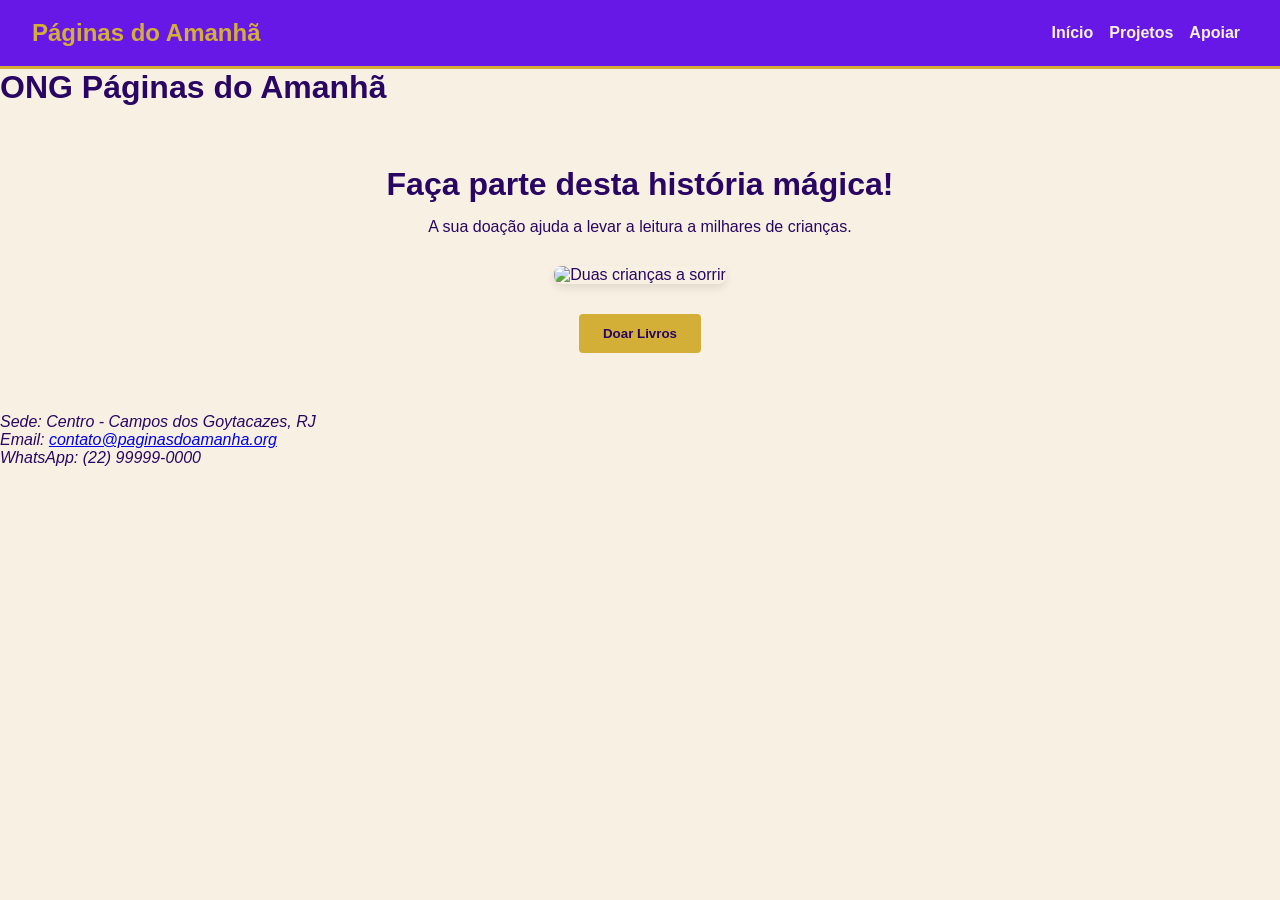
==== html/index.html @ ca71f807 "chore: estrutura inicial da SPA e modularizacao concluida" ====
<!DOCTYPE html>
<html lang="pt-BR">
<head>
    <meta charset="UTF-8">
    <meta name="viewport" content="width=device-width, initial-scale=1.0">
    <title>Document</title>
   <link rel="stylesheet" href="../css/style.css">
</head>
<body><header class="cabecalho-menu">
    <h2 style="color: var(--cor-secundaria);">Páginas do Amanhã</h2>
    <!-- O truque lógico do Menu Hambúrguer -->
    <input type="checkbox" id="menu-toggle" class="menu-checkbox">
    <label for="menu-toggle" class="menu-hamburguer">☰</label>

    <ul class="navegacao-links">
    <li><a href="#inicio">Início</a></li>
<li><a href="#projetos">Projetos</a></li>
<li><a href="#apoiar">Apoiar</a></li>
</ul>
</header>
        <h1>ONG Páginas do Amanhã</h1>
    </header>
<main id="conteudo-principal" style="text-align: center; padding: 60px 20px;"></main>
    </main>

    <footer>
        <address>
            <p>Sede: Centro - Campos dos Goytacazes, RJ</p>
            <p>Email: <a href="mailto:contato@paginasdoamanha.org">contato@paginasdoamanha.org</a></p>
            <p>WhatsApp: (22) 99999-0000</p>
        </address>
    </footer>
    <!-- 1. PRIMEIRO: A máquina de confetes externa chega ao armazém -->
    <script src="https://cdn.jsdelivr.net/npm/canvas-confetti@1.6.0/dist/confetti.browser.min.js"></script>
    
    <!-- 2. SEGUNDO: O nosso robô entra em ação (já consegue ver a máquina) -->
<script type="module" src="../js/main.js"></script>

</body>
</html>
---- css/style.css ----
/* ==========================================
   1. AS TINTAS DO ARMAZÉM (Design System)
========================================== */
:root {
    /* A sua paleta de Conto de Fadas */
    --cor-primaria: #6718e6; /* Roxo místico */
    --cor-secundaria: #d4af37; /* Dourado clássico */
    --cor-fundo: #f8f1e3; /* Off-white (pergaminho) */
    --cor-texto: #290663; /* Roxo/Preto para leitura suave */
    
    /* Espaçamentos padronizados */
    --space-sm: 8px;
    --space-md: 16px;
    --space-lg: 32px;
}

/* ==========================================
   2. PREPARANDO O TERRENO (Reset)
========================================== */
* {
    margin: 0;
    padding: 0;
    box-sizing: border-box;
}

body {
    background-color: var(--cor-fundo);
    color: var(--cor-texto);
    font-family: sans-serif;
}

/* ==========================================
   3. O CHÃO DO ARMAZÉM (Grid de 12 Colunas)
========================================== */
.meu-grid {
    display: grid;
    /* Aqui nós pintamos as 12 faixas (colunas) no chão: */
    grid-template-columns: repeat(12, 1fr); 
    gap: var(--space-md); /* Espaço entre as caixas */
    padding: var(--space-md);
}

/* Como uma caixa (projeto da ONG) se comporta por padrão */
.caixa-projeto {
    /* No celular (tela pequena), a caixa ocupa as 12 colunas inteiras! */
    grid-column: span 12; 
    
    /* Estética mágica da caixa */
    background-color: var(--cor-primaria);
    color: var(--cor-fundo);
    padding: var(--space-lg);
    border-radius: 8px;
    border: 2px solid var(--cor-secundaria);
}

/* ==========================================
   4. A FROTA DE VEÍCULOS (Breakpoints @media)
========================================== */

/* VEÍCULO 2: Celulares deitados (480px) */
@media (min-width: 480px) {
    .meu-grid {
        padding: var(--space-lg); /* Dá mais espaço para respirar */
    }
}

/* VEÍCULO 3: Tablets (768px) */
@media (min-width: 768px) {
    .caixa-projeto {
        /* A tela cresceu! Agora dividimos 12 por 2 = 6 colunas para cada caixa */
        grid-column: span 6; 
    }
}

/* VEÍCULO 4: Desktops/Monitores (1024px) */
@media (min-width: 1024px) {
    .caixa-projeto {
        /* Tela grande! Dividimos 12 por 3 = 4 colunas para cada caixa */
        grid-column: span 4; 
    }
}

/* VEÍCULO 5: Telas Panorâmicas de TV (1440px) */
@media (min-width: 1440px) {
    .meu-grid {
        max-width: 1400px;
        margin: 0 auto; /* Centraliza tudo para não esticar demais */
    }
}
/* ==========================================
   5. O TAPETE ROLANTE (Flexbox no Menu)
========================================== */
/* ==========================================
   5. O MENU DESDOBRÁVEL (Hambúrguer & Responsivo)
========================================== */
.cabecalho-menu {
    background-color: var(--cor-primaria); /* O nosso Roxo Místico */
    padding: var(--space-md) var(--space-lg);
    border-bottom: 3px solid var(--cor-secundaria); /* Linha dourada */
}

/* Esconde a caixinha de seleção quadrada padrão */
.menu-checkbox {
    display: none;
}

/* Estilo do botão de 3 riscas (Hambúrguer) */
.menu-hamburguer {
    font-size: 2rem;
    color: var(--cor-secundaria); /* Dourado */
    cursor: pointer;
    display: block; /* Fica visível no telemóvel */
    float: right;
    margin-top: -35px; /* Alinha com o título no mobile */
}

/* Esconde a lista de links no telemóvel (a porta é estreita!) */
.navegacao-links {
    display: none; 
    width: 100%;
    text-align: center;
    list-style: none; /* Tira as bolinhas */
    padding-top: var(--space-md);
}

.navegacao-links a {
    text-decoration: none;
    color: var(--cor-fundo);
    font-weight: bold;
    padding: var(--space-sm);
    display: block; /* Coloca um link em cada linha no mobile */
}

/* A MAGIA: Quando o utilizador "checa" a caixa clicando no ☰, a lista aparece! */
.menu-checkbox:checked ~ .navegacao-links {
    display: flex;
    flex-direction: column; /* Empilha os links */
}

/* VEÍCULO MAIOR: Tablets e Desktops (Ecrãs grandes) */
@media (min-width: 768px) {
    .cabecalho-menu {
        display: flex;
        justify-content: space-between;
        align-items: center;
    }

    .menu-hamburguer {
        display: none; /* Não precisamos do botão ☰ no computador */
    }

    .navegacao-links {
        display: flex; /* Mostra a lista! */
        flex-direction: row; /* Coloca um ao lado do outro */
        width: auto;
        padding-top: 0;
    }
}
/* ==========================================
   6. A PRATELEIRA INTELIGENTE (Flex Wrap)
========================================== */
.vitrine-projetos {
    display: flex;
    flex-wrap: wrap; /* O comando que empurra a caixa para a linha de baixo */
    justify-content: center; /* Mantém os cartões centralizados no ecrã */
    gap: var(--space-lg); /* Dá um respiro dourado entre as caixas */
    padding: var(--space-lg);
}/* ==========================================
   7. INTERATIVIDADE E SENSORES (Botões e Formulários)
========================================== */

/* O Botão Padrão */
.botao-magico {
    background-color: var(--cor-secundaria); /* Dourado */
    color: var(--cor-texto); /* Texto escuro para dar leitura */
    border: none;
    padding: 12px 24px;
    border-radius: 4px;
    font-weight: bold;
    cursor: pointer;
    /* A magia que faz a cor mudar devagarinho, e não de repente: */
    transition: all 0.3s ease; 
}

/* O sensor de movimento (Passar o rato) */
.botao-magico:hover {
    background-color: #aa8421; /* Um dourado um pouco mais escuro */
    box-shadow: 0px 4px 8px rgba(0, 0, 0, 0.2); /* Sombra para parecer que flutua */
}

/* O clique físico */
.botao-magico:active {
    box-shadow: none; /* Tira a sombra */
    transform: translateY(2px); /* Empurra o botão 2 pixels para baixo */
}

/* Para quem navega sem rato (Acessibilidade) */
.botao-magico:focus {
    outline: 3px solid var(--cor-primaria); /* Borda roxa forte */
    outline-offset: 3px; /* Descola a borda do botão */
}

/* O botão quebrado/bloqueado */
.botao-magico:disabled {
    background-color: var(--cor-texto-secundario); /* Fica cinza */
    opacity: 0.5; /* Fica meio transparente */
    cursor: not-allowed; /* O rato ganha aquele símbolo de 'proibido' */
}

/* ==========================================
   8. CAMPOS DE FORMULÁRIO (Feedback visual)
========================================== */
input, textarea {
    width: 100%;
    padding: 10px;
    border: 2px solid var(--cor-texto-secundario);
    border-radius: 4px;
    background-color: var(--cor-fundo); /* Cor de pergaminho */
    color: var(--cor-texto);
    transition: border-color 0.3s ease;
}

/* Quando o utilizador está a escrever na caixa */
input:focus, textarea:focus {
    outline: none;
    border-color: var(--cor-primaria); /* A borda fica roxa para destacar */
}

/* Validação: Digitou tudo certo! (Ex: email com @) */
input:valid:not(:placeholder-shown) {
    border-color: #2e7d32; /* Borda verde */
}

/* Validação: Digitou errado! (Ex: CPF com letras) */
input:invalid:not(:placeholder-shown) {
    border-color: #c62828; /* Borda vermelha */
}/* ==========================================
   9. COMPONENTES DE FEEDBACK (Alertas e Modais)
========================================== */

/* O Crachá (Badge) de etiqueta */
.cracha-magico {
    background-color: var(--cor-secundaria);
    color: var(--cor-texto);
    padding: 4px 12px;
    border-radius: 20px;
    font-size: 0.8rem;
    font-weight: bold;
    text-transform: uppercase;
    display: inline-block;
    margin-bottom: 10px;
}

/* O Alerta (Toast) de Sucesso */
.alerta-sucesso {
    background-color: #e6f4ea; /* Fundo verdinho claro */
    border-left: 6px solid #2e7d32; /* Borda verde escura */
    color: #2e7d32;
    padding: 16px;
    border-radius: 4px;
    margin: 20px 0;
    font-weight: bold;
    box-shadow: 0 2px 4px rgba(0,0,0,0.1);
}

/* O Modal (A prancheta que bloqueia o fundo) */
.modal-simulado {
    background-color: var(--cor-primaria); /* Fundo roxo místico */
    color: var(--cor-fundo);
    padding: 30px;
    border: 3px solid var(--cor-secundaria); /* Borda dourada */
    border-radius: 8px;
    margin: 30px auto;
    max-width: 400px;
    text-align: center;
    box-shadow: 0 10px 25px rgba(42, 27, 66, 0.5);
}
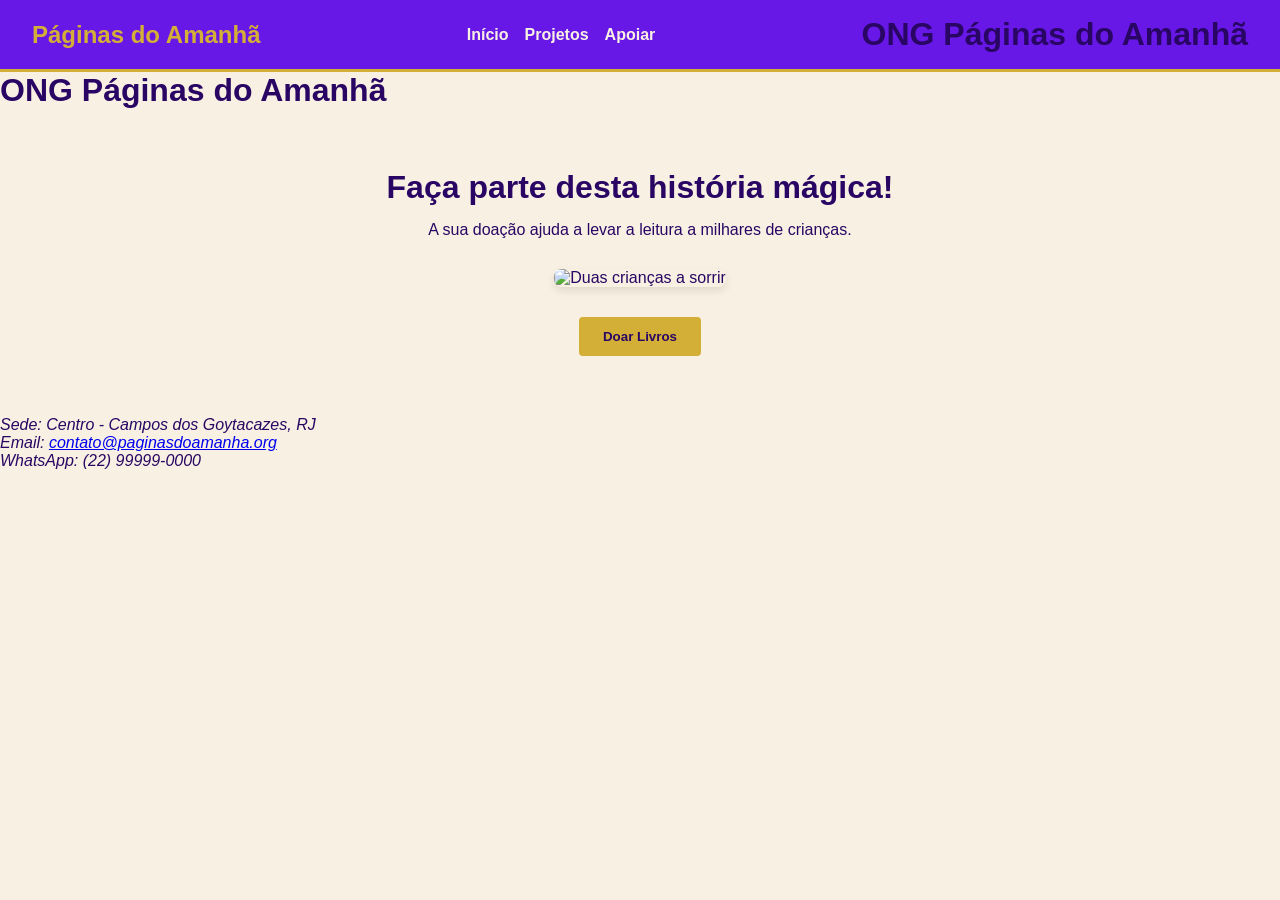
==== commit 6fda5df4: "feat: implementa landmarks e atributos WAI-ARIA nos formularios html" ====
--- a/html/index.html
+++ b/html/index.html
@@ -11,12 +11,15 @@
     <!-- O truque lógico do Menu Hambúrguer -->
     <input type="checkbox" id="menu-toggle" class="menu-checkbox">
     <label for="menu-toggle" class="menu-hamburguer">☰</label>
-
-    <ul class="navegacao-links">
-    <li><a href="#inicio">Início</a></li>
-<li><a href="#projetos">Projetos</a></li>
-<li><a href="#apoiar">Apoiar</a></li>
-</ul>
+<!-- A tag nav entra aqui abraçando a sua lista -->
+    <nav aria-label="Navegação Principal">
+        <ul class="navegacao-links">
+            <li><a href="#inicio">Início</a></li>
+            <li><a href="#projetos">Projetos</a></li>
+            <li><a href="#apoiar">Apoiar</a></li>
+        </ul>
+    </nav>
+    <h1>ONG Páginas do Amanhã</h1>
 </header>
         <h1>ONG Páginas do Amanhã</h1>
     </header>
